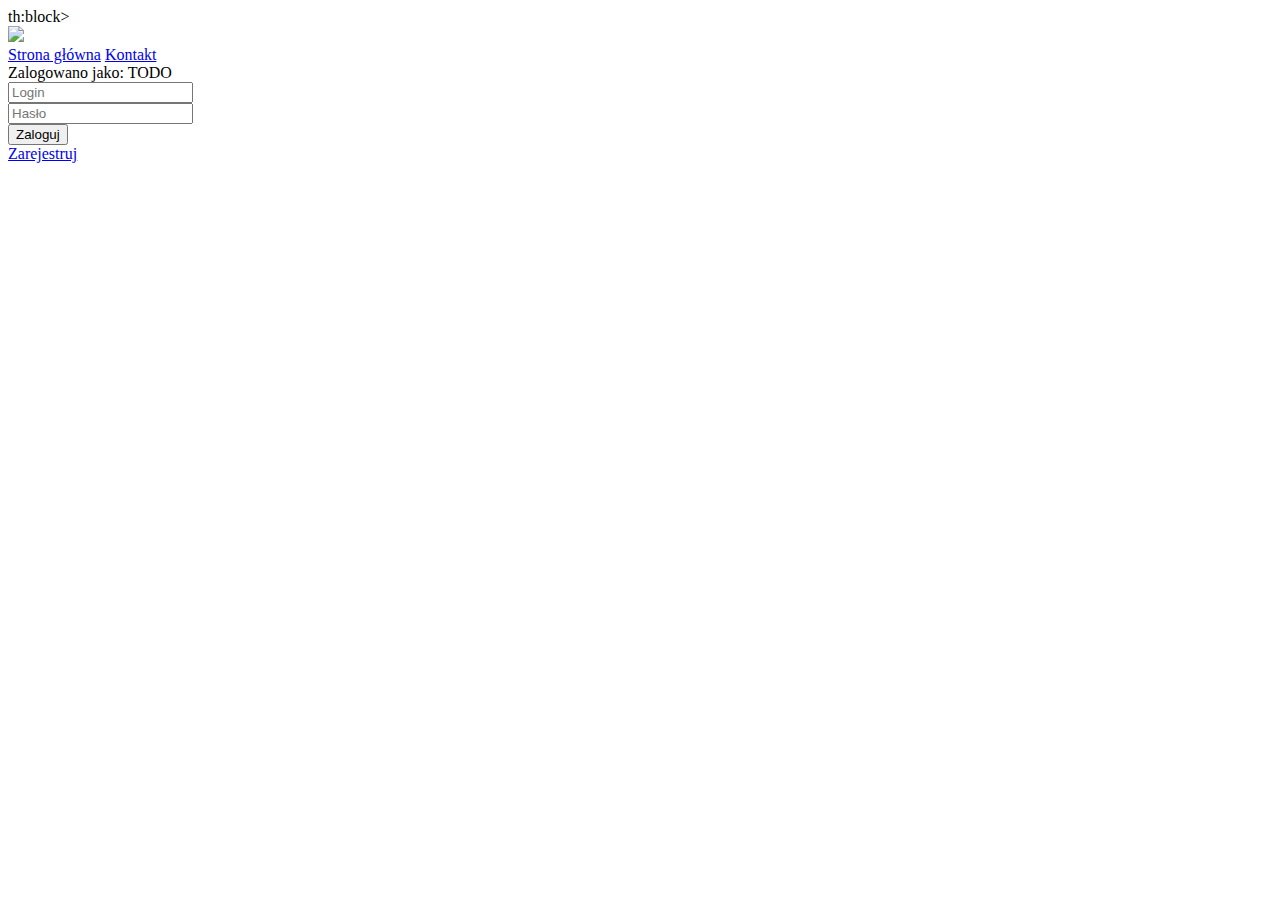
==== src/main/resources/templates/fragments.html @ c290d438 "Initial page with topics loading" ====
<!DOCTYPE html>
<html lang="en" xmlns:th="http://www.thymeleaf.org">

<head>
    <meta charset="UTF-8">
    <title>Title</title>
</head>

<body>
<th:block th:fragment="headers">
  <meta charset="UTF-8">
  <title>Thaumaturge Forum</title>
  <link rel="stylesheet" href="/fragments.css">
</th:block>th:block>

<div id="logo" th:fragment="logo">
    <img src="/tclogo.png">
</div>

<div id="menu" th:fragment="menu">
    <a class="button" href="/">Strona główna</a>
    <a class="button" href="/contact">Kontakt</a>
</div>

<div id="sideLoginMenu" th:fragment="sidemenu">
    Zalogowano jako: TODO <BR>
    <input type="text" name="login" class="input" placeholder="Login"> <BR>
    <input type="password" name="password" class="input" placeholder="Hasło"> <BR>
    <input type="submit" value="Zaloguj" class="buttonLoginConfirm"> <BR>
    <a href="/register" class="buttonRegister">Zarejestruj</a>
</div>

</body>

</html>
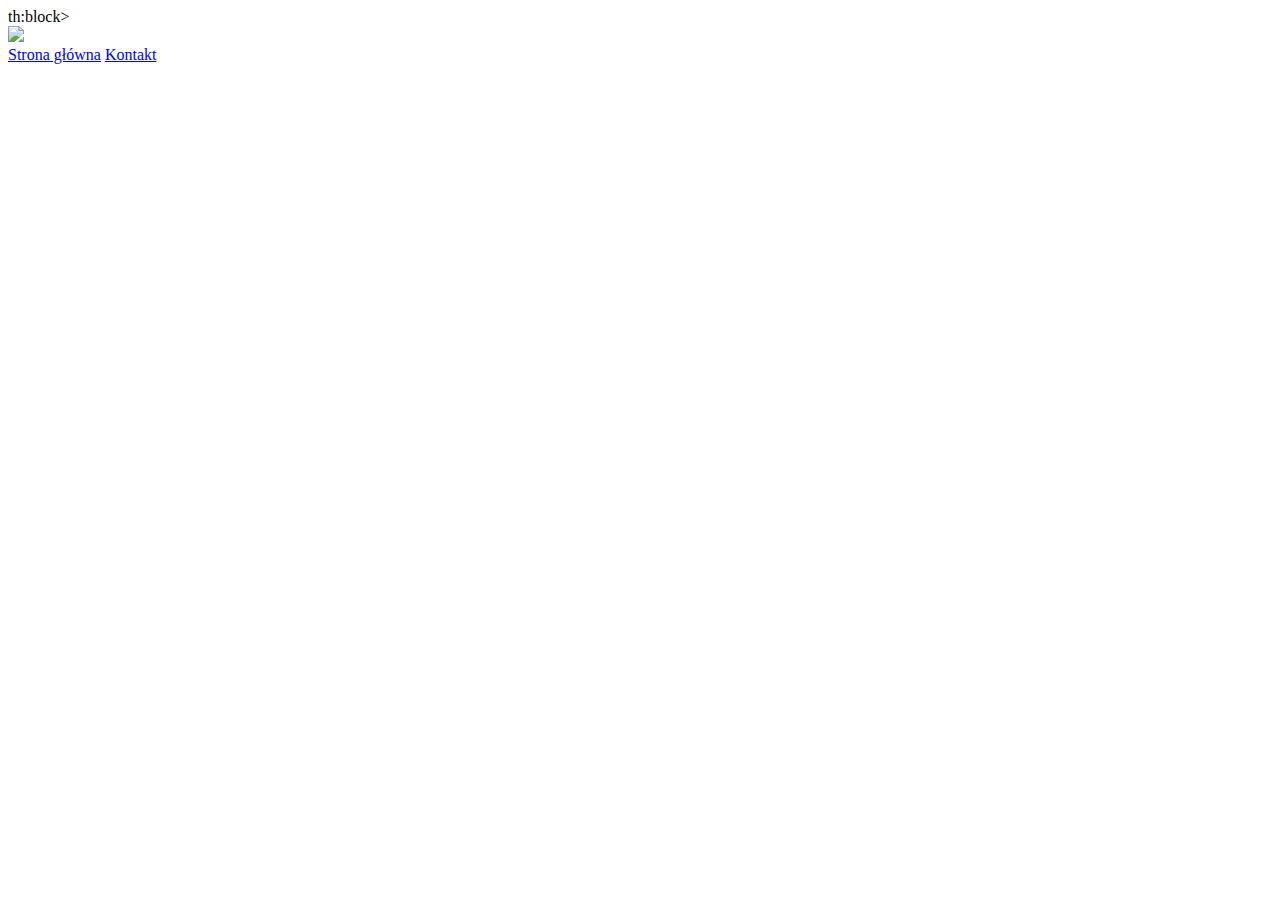
==== commit fd70e07d: "Added basic login system" ====
--- a/src/main/resources/templates/fragments.html
+++ b/src/main/resources/templates/fragments.html
@@ -22,14 +22,6 @@
     <a class="button" href="/contact">Kontakt</a>
 </div>
 
-<div id="sideLoginMenu" th:fragment="sidemenu">
-    Zalogowano jako: TODO <BR>
-    <input type="text" name="login" class="input" placeholder="Login"> <BR>
-    <input type="password" name="password" class="input" placeholder="Hasło"> <BR>
-    <input type="submit" value="Zaloguj" class="buttonLoginConfirm"> <BR>
-    <a href="/register" class="buttonRegister">Zarejestruj</a>
-</div>
-
 </body>
 
 </html>